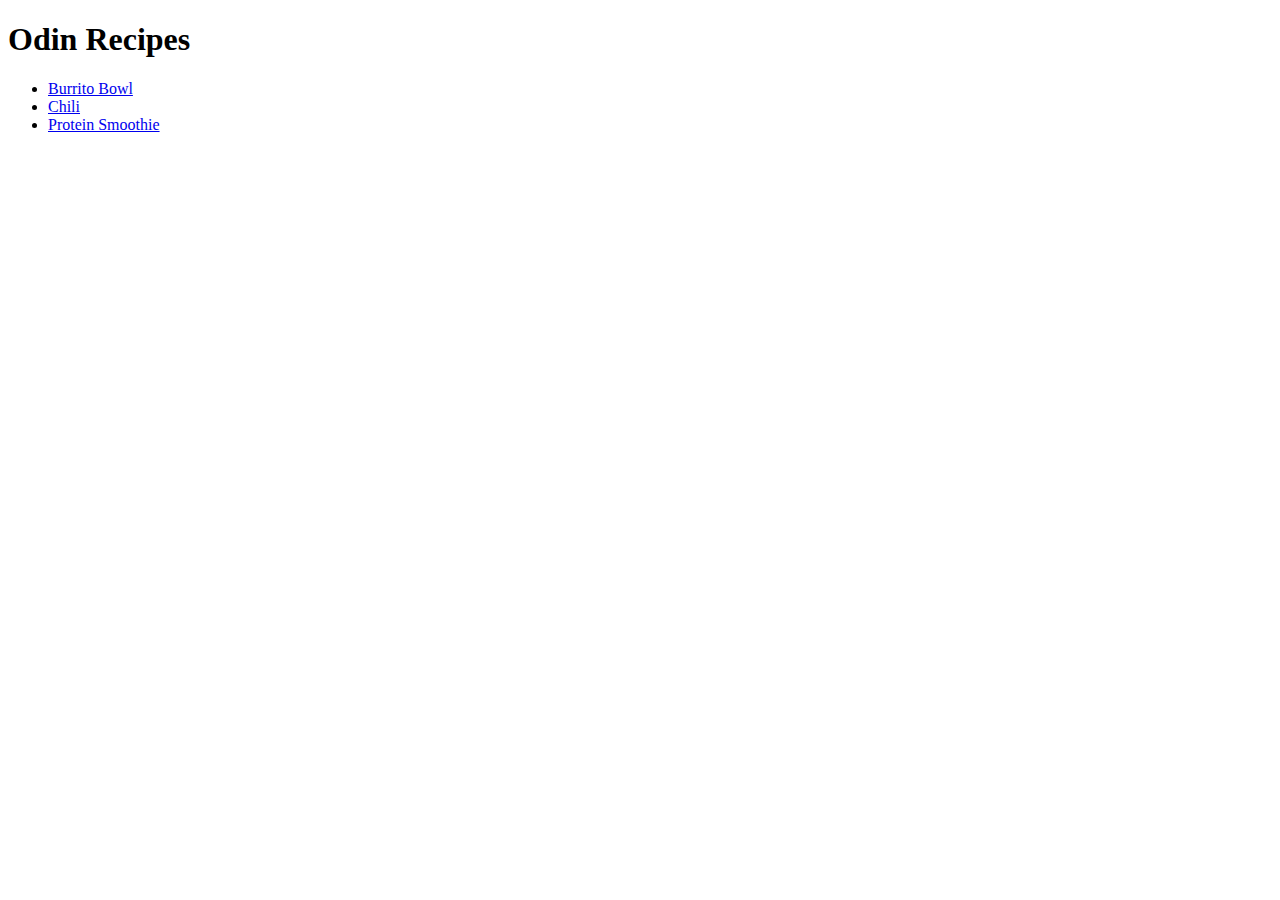
==== index.html @ 151a3f93 "Create index and 3 recipe files" ====
<!DOCTYPE html>

<html lang="en">
    <head>
        <meta charset="UTF-8">
        <title>Odin Recipes</title>
    </head>

    <body>
        <h1>Odin Recipes</h1>

        <ul>
            <li><a href="./recipes/burrito-bowl.html">Burrito Bowl</a></li>
            <li><a href="./recipes/chili.html">Chili</a></li>
            <li><a href="./recipes/protein-smoothie.html">Protein Smoothie</a></li>
        </ul>
        
    </body>

</html>
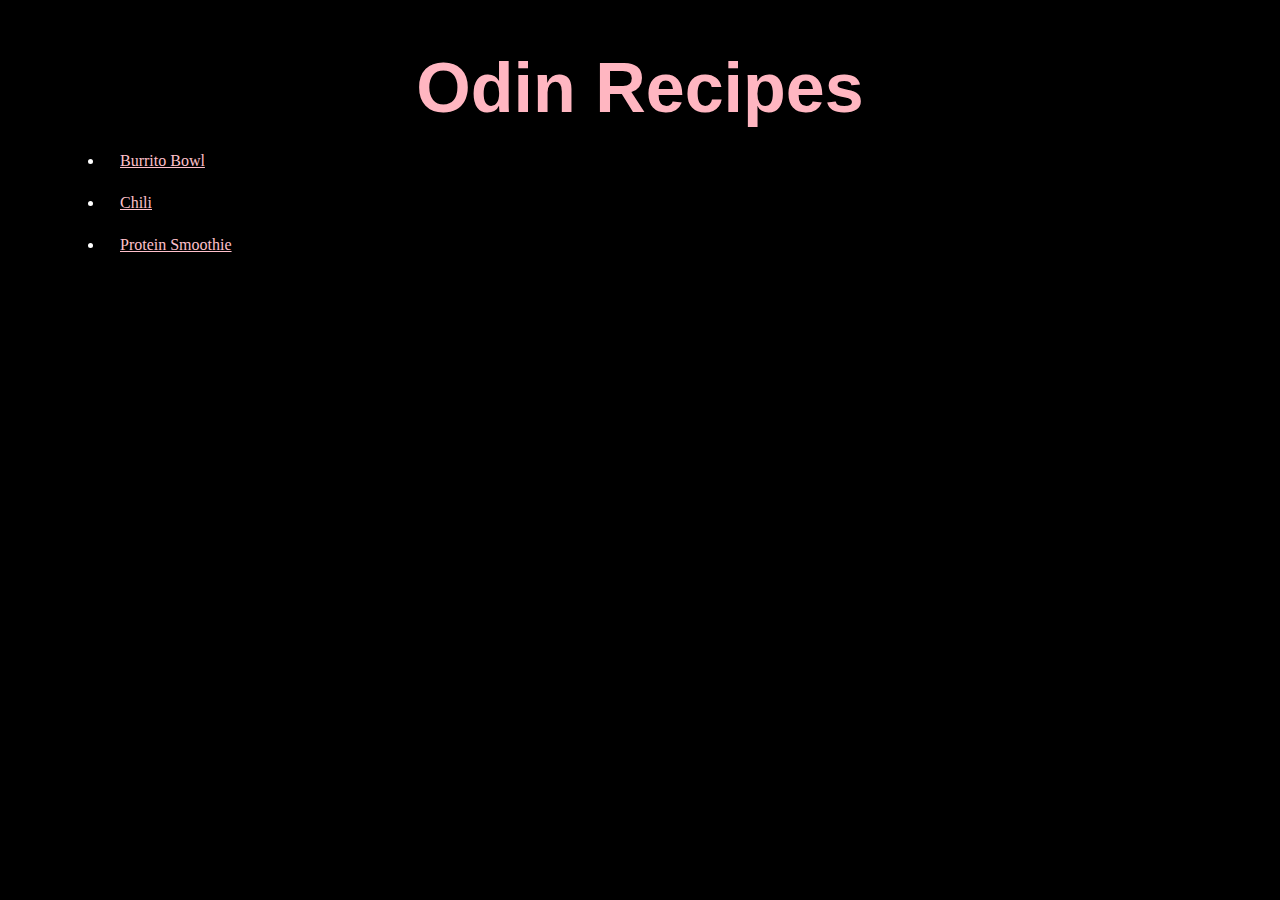
==== commit 1743a710: "Add CSS styles" ====
--- a/index.html
+++ b/index.html
@@ -4,15 +4,16 @@
     <head>
         <meta charset="UTF-8">
         <title>Odin Recipes</title>
+        <link rel="stylesheet" href="styles.css">
     </head>
 
     <body>
-        <h1>Odin Recipes</h1>
+        <h1 class="title">Odin Recipes</h1>
 
         <ul>
-            <li><a href="./recipes/burrito-bowl.html">Burrito Bowl</a></li>
-            <li><a href="./recipes/chili.html">Chili</a></li>
-            <li><a href="./recipes/protein-smoothie.html">Protein Smoothie</a></li>
+            <li class="main-list"><a href="./recipes/burrito-bowl.html">Burrito Bowl</a></li>
+            <li class="main-list"><a href="./recipes/chili.html">Chili</a></li>
+            <li class="main-list"><a href="./recipes/protein-smoothie.html">Protein Smoothie</a></li>
         </ul>
         
     </body>
--- a/styles.css
+++ b/styles.css
@@ -0,0 +1,46 @@
+* {
+    background-color: black;
+    color: white;
+    margin-left: 16px;
+    margin-right: 16px;
+    margin-top: 24px;
+    margin-bottom: 24px;
+}
+
+h1 {
+    text-align: center;
+    font-size: 50px;
+    font-family: Helvetiva, sans-serif;
+}
+
+h6 {
+    text-align: center;
+    font-size: 16px;
+}
+
+p {
+    font-size: 18px;
+    font-family: 'Times New Roman', serif;
+}
+
+.title {
+    font-size: 70px;
+    color: lightpink;
+}
+
+.main-list a{
+    list-style-position: inside;
+    text-align: left;
+    color: pink;
+}
+
+img {
+    display: block;
+    margin-left: auto;
+    margin-right: auto;
+}
+
+.tall-image {
+    height: auto;
+    width: 500px;
+}